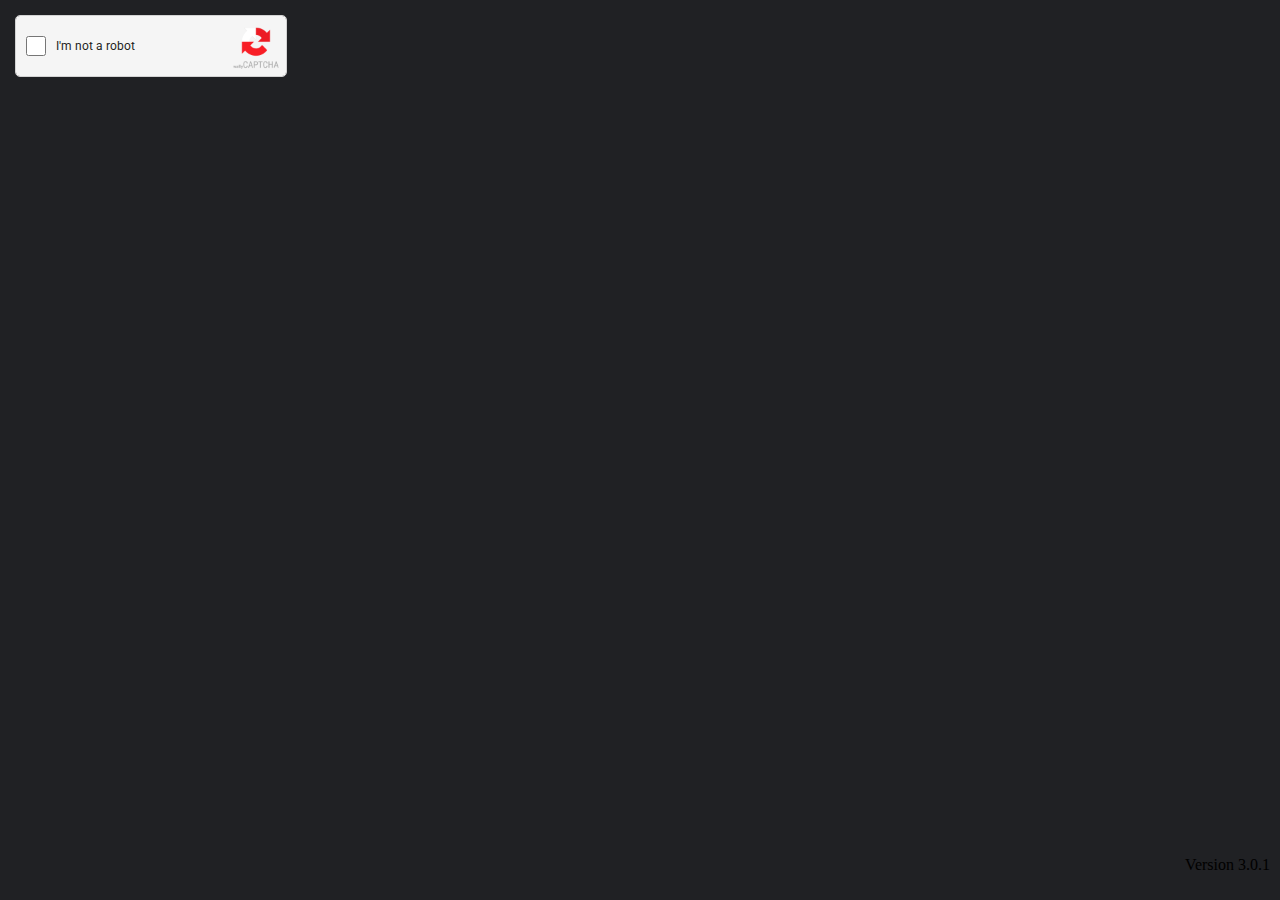
==== WallyCaptcha 3.0.1/index.html @ ed7da033 "Add files via upload" ====
<!DOCTYPE html>
<html lang="en" dir="ltr">
  <head>
    <meta charset="utf-8">
    <title> Test webpage </title>
    <link rel="stylesheet" href="display.css">
    <style media="screen">
      #MainContentFrame {
        position: absolute;
        top: 15px;
        left: 15px;
      }

      #PopUpContentFrame {
        position: absolute;
        top: 75px;
        left: 15px;
      }

      body {
        background-color: #202124;
      }

      #version {
        position: absolute;
        bottom: 10px;
        float: right;
        right: 10px;
      }
    </style>
  </head>
  <body>
    <p id="version">Version 3.0.1</p>
    <div id="WallyCaptchaContentWrapper">
      <script type="text/javascript" src="script.js"></script>
      <iframe src="main.html" width="270px" height="60px" id="MainContentFrame"></iframe>
      <iframe src="inc/popupframe.html" width="400px" height="560px" id="PopUpContentFrame"></iframe>
    </div>
  </body>
</html>
---- WallyCaptcha 3.0.1/display.css ----
#WallyCaptchaContentWrapper iframe {
  border-radius: 5px 5px;
  border: 1px solid lightgrey;
  box-shadow: 0px;
}

#PopUpContentFrame {
  display: none;
}
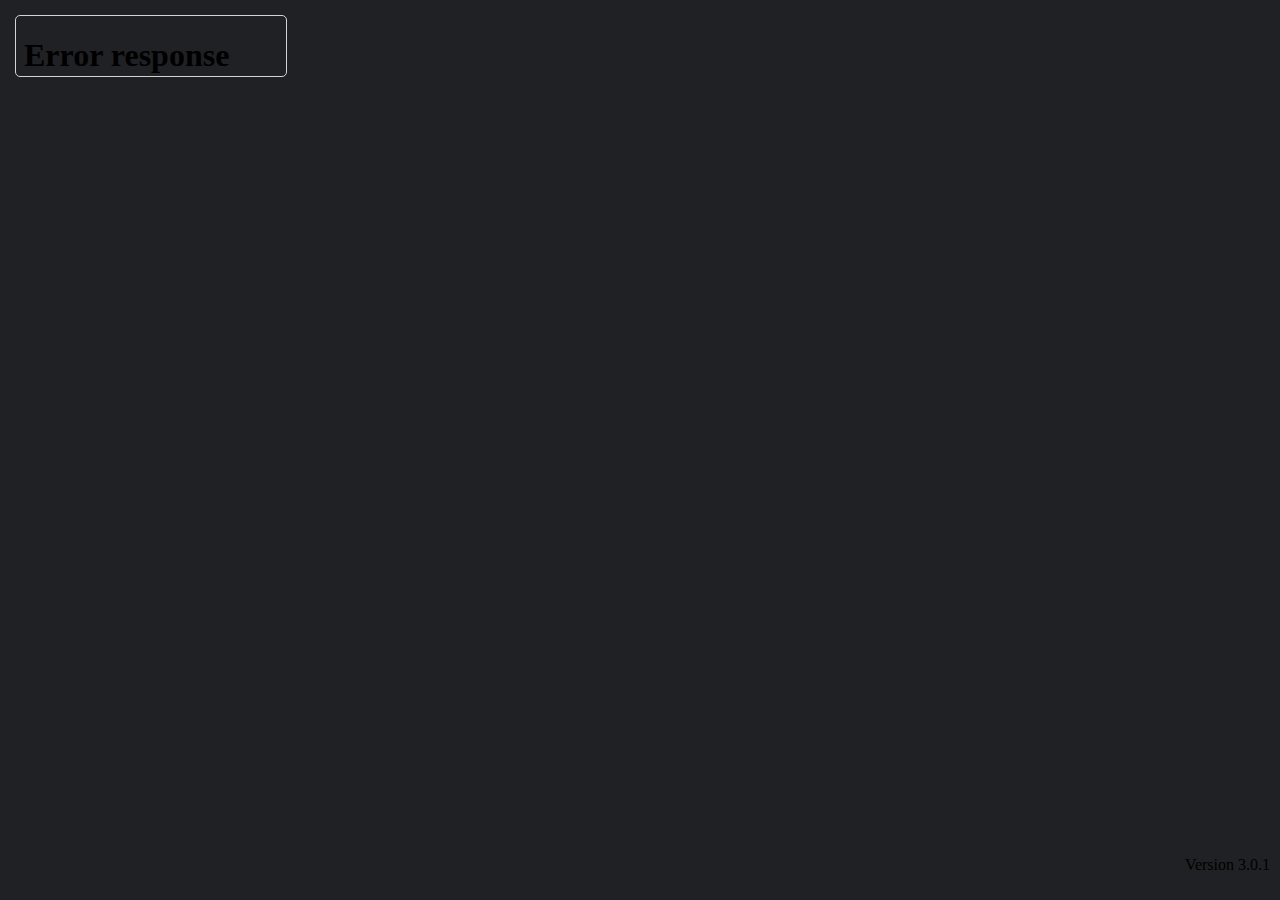
==== commit 14b6798e: "Update index.html" ====
--- a/WallyCaptcha 3.0.1/index.html
+++ b/WallyCaptcha 3.0.1/index.html
@@ -32,8 +32,8 @@
   <body>
     <p id="version">Version 3.0.1</p>
     <div id="WallyCaptchaContentWrapper">
-      <script type="text/javascript" src="script.js"></script>
-      <iframe src="main.html" width="270px" height="60px" id="MainContentFrame"></iframe>
+      <script type="text/javascript" src="inc/script.js"></script>
+      <iframe src="inc/main.html" width="270px" height="60px" id="MainContentFrame"></iframe>
       <iframe src="inc/popupframe.html" width="400px" height="560px" id="PopUpContentFrame"></iframe>
     </div>
   </body>
